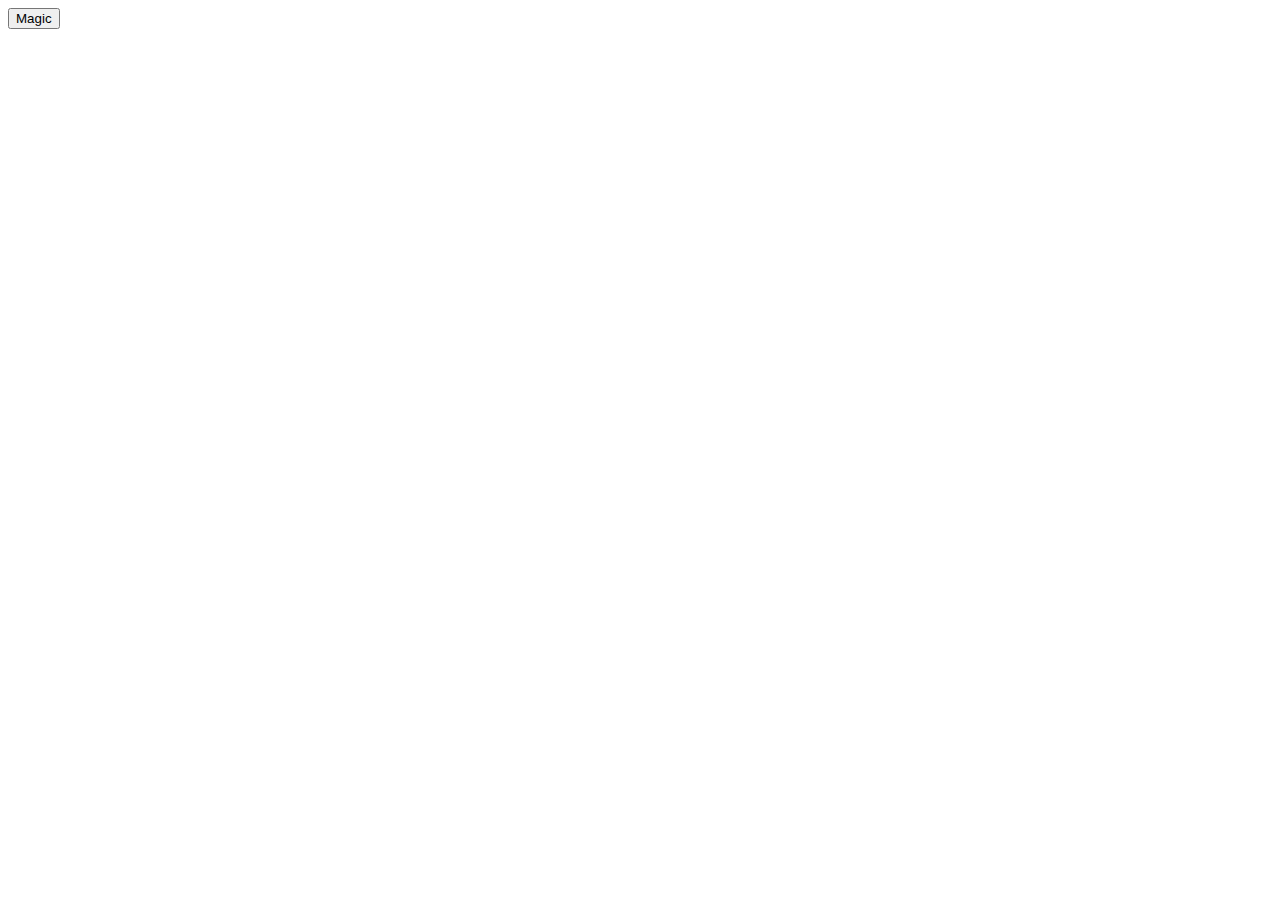
==== index.html @ a1d6d98f "started button2" ====
<!DOCTYPE html>
<html lang="en">
<head>
    <meta charset="UTF-8">
    <meta http-equiv="X-UA-Compatible" content="IE=edge">
    <meta name="viewport" content="width=device-width, initial-scale=1.0">
    <title>Radvir</title>
    <link rel="stylesheet" type="text/css" href="style.css">
</head>
<body id="body">
    <div class="main">
        <button id="magic">Magic</button>
        <div class="translator" id="translator"></div>
    </div>
</body>
<script src="main.js"></script>
</html>
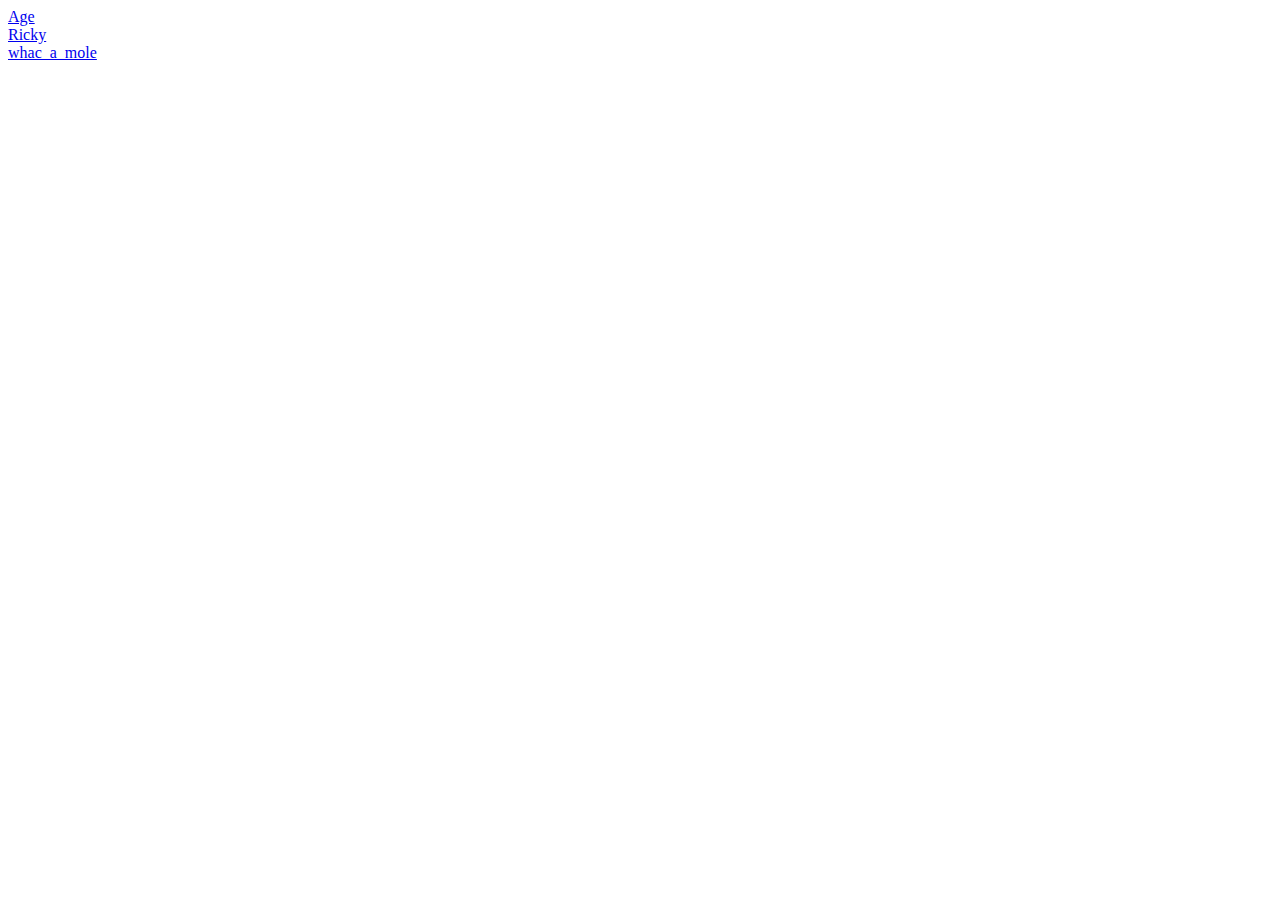
==== commit 47d3fa5a: "whac-a-mole added" ====
--- a/index.html
+++ b/index.html
@@ -2,16 +2,12 @@
 <html lang="en">
 <head>
     <meta charset="UTF-8">
-    <meta http-equiv="X-UA-Compatible" content="IE=edge">
     <meta name="viewport" content="width=device-width, initial-scale=1.0">
     <title>Radvir</title>
-    <link rel="stylesheet" type="text/css" href="style.css">
 </head>
-<body id="body">
-    <div class="main">
-        <button id="magic">Magic</button>
-        <div class="translator" id="translator"></div>
-    </div>
+<body>
+    <div><a href="./age">Age</a></div>
+    <div><a href="./ricky">Ricky</a></div>
+    <div><a href="./whac_a_mole/">whac_a_mole</a></div>
 </body>
-<script src="main.js"></script>
 </html>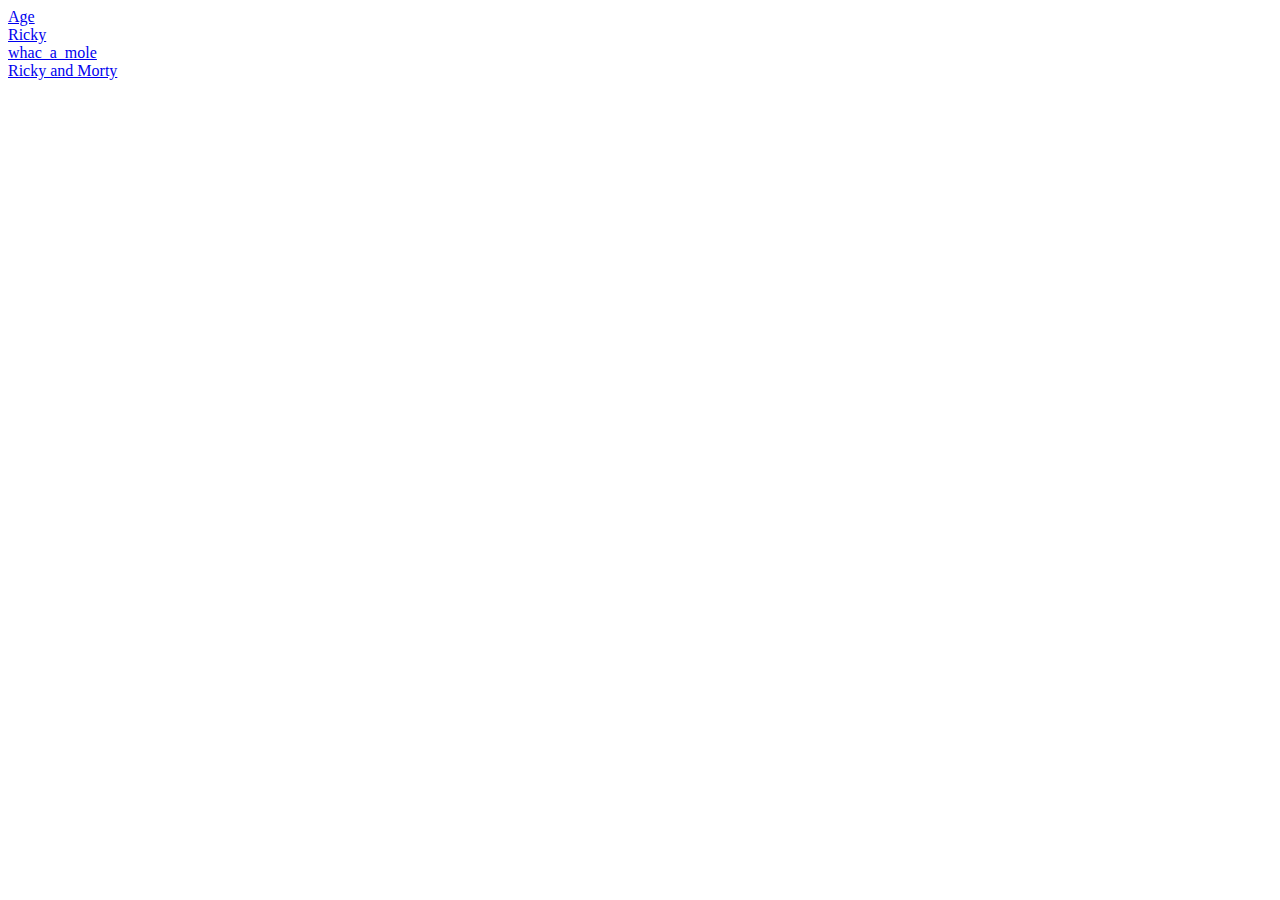
==== commit 1fa420ed: "added rick and morty" ====
--- a/index.html
+++ b/index.html
@@ -9,5 +9,6 @@
     <div><a href="./age">Age</a></div>
     <div><a href="./ricky">Ricky</a></div>
     <div><a href="./whac_a_mole/">whac_a_mole</a></div>
+    <div><a href="./rick_and_morty/">Ricky and Morty</a></div>
 </body>
 </html>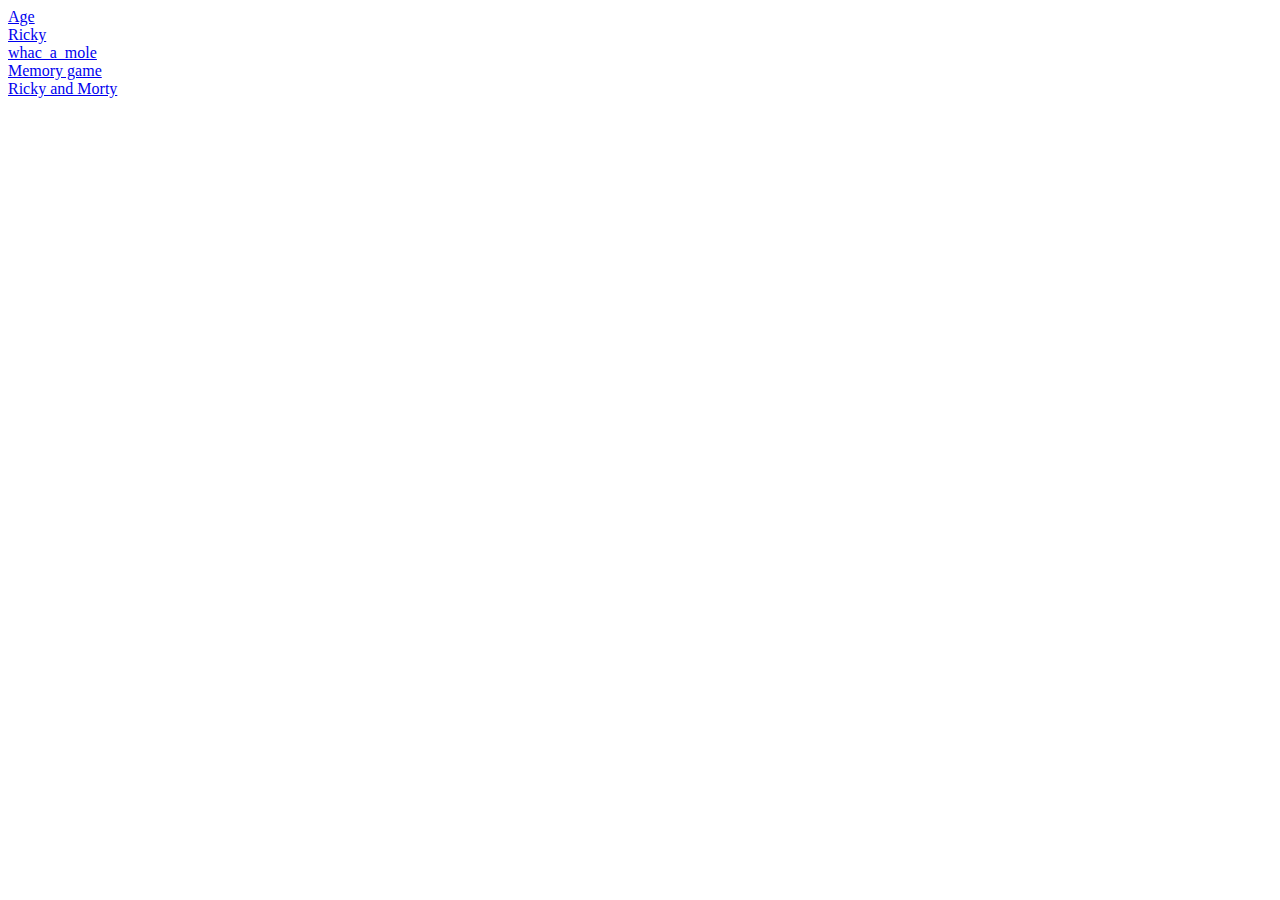
==== commit 38361bf7: "added memory game" ====
--- a/index.html
+++ b/index.html
@@ -9,6 +9,7 @@
     <div><a href="./age">Age</a></div>
     <div><a href="./ricky">Ricky</a></div>
     <div><a href="./whac_a_mole/">whac_a_mole</a></div>
+    <div><a href="./memory_game/">Memory game</a></div>
     <div><a href="./rick_and_morty/">Ricky and Morty</a></div>
 </body>
 </html>